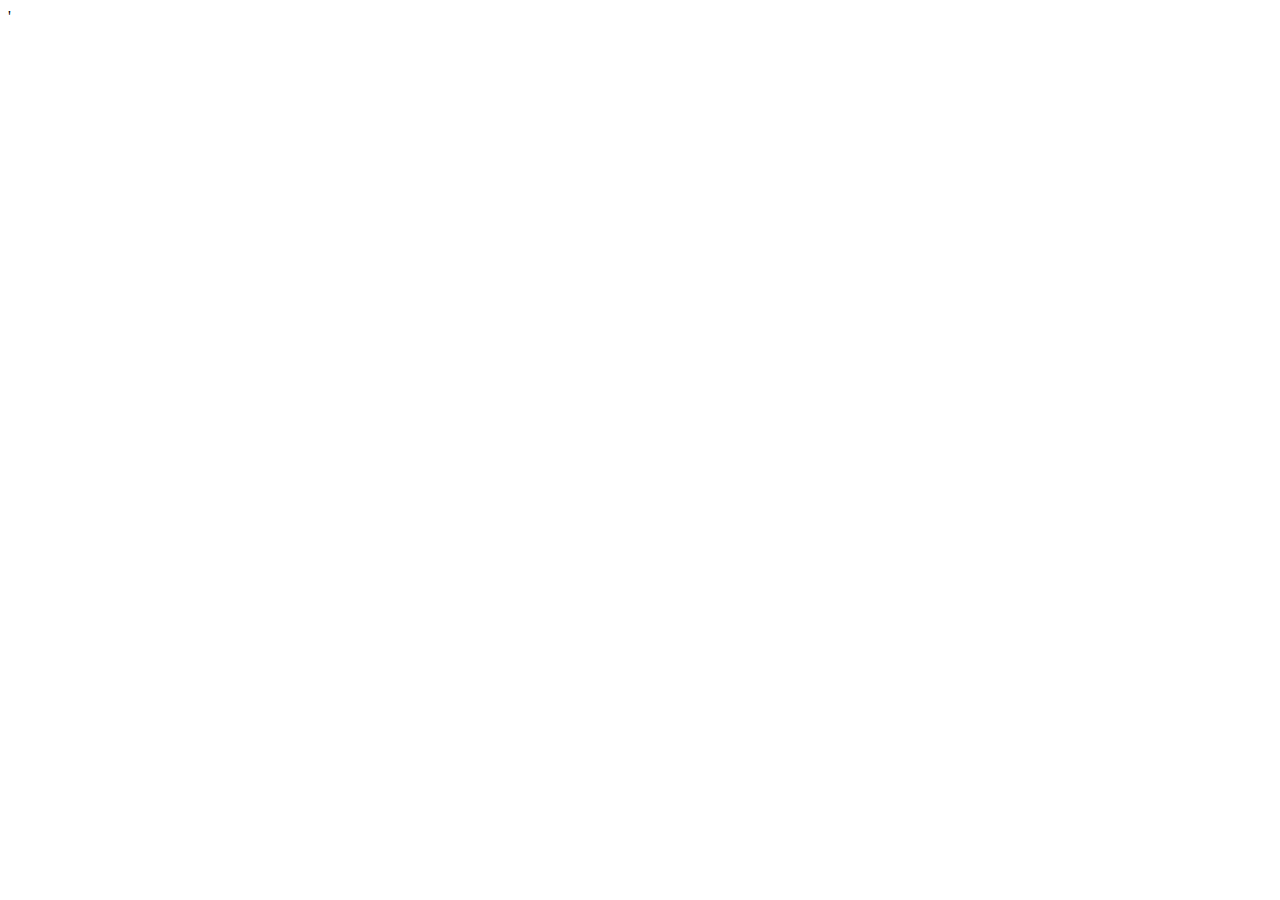
==== assets/templates/index2.html @ e471f18b "init" ====
<!DOCTYPE html>
<html lang="en">
<head>
    <meta charset="UTF-8">
    <meta name="viewport" content="width=device-width, initial-scale=1.0">
    <meta http-equiv="X-UA-Compatible" content="ie=edge">
    <title>Document</title>
    <link rel="stylesheet" href="style2.css">
    

</head>
<body>
    
</body>
</html>'
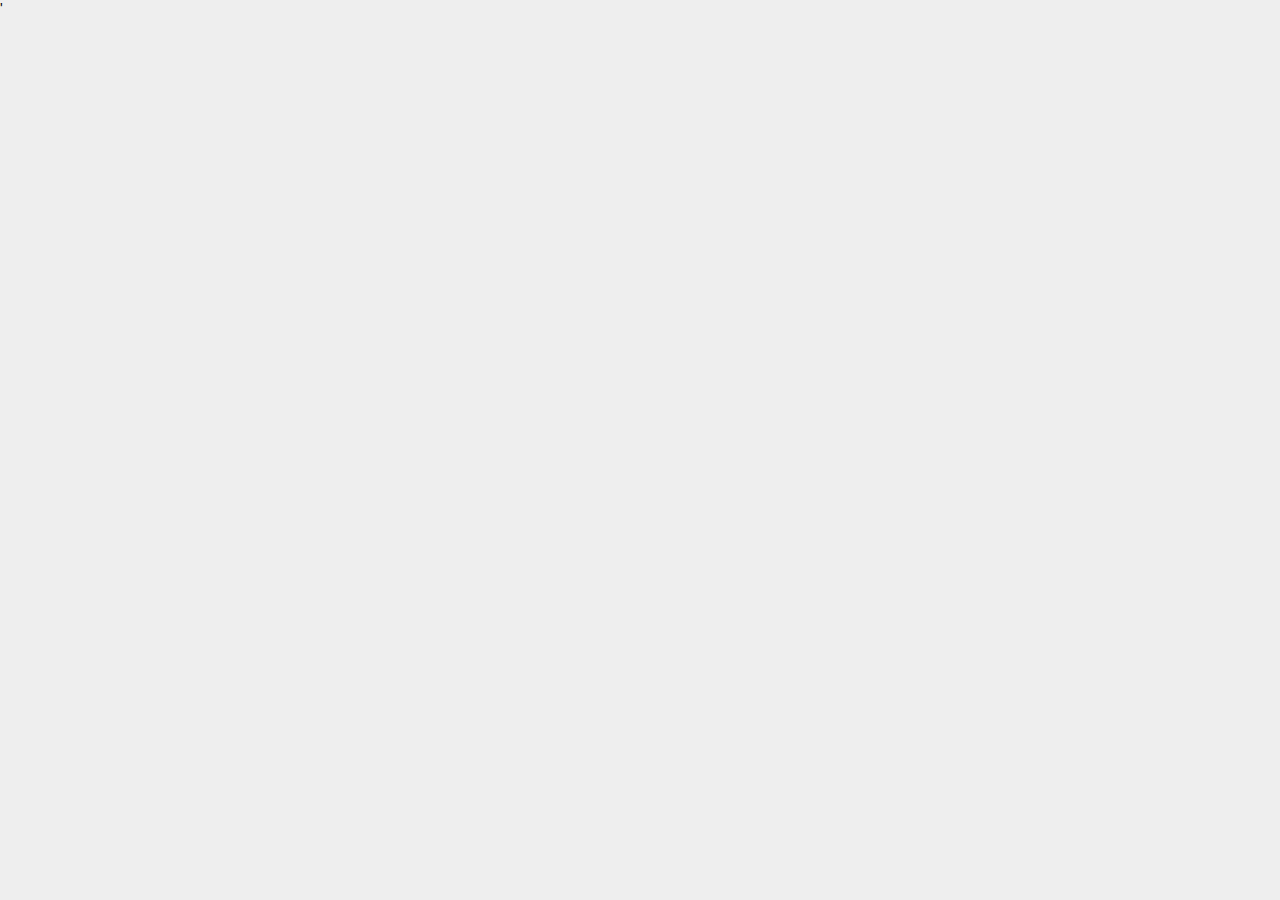
==== commit ef7f8fc9: "first css" ====
--- a/assets/templates/index2.html
+++ b/assets/templates/index2.html
@@ -1,15 +1,19 @@
 <!DOCTYPE html>
 <html lang="en">
+
 <head>
     <meta charset="UTF-8">
     <meta name="viewport" content="width=device-width, initial-scale=1.0">
     <meta http-equiv="X-UA-Compatible" content="ie=edge">
     <title>Document</title>
-    <link rel="stylesheet" href="style2.css">
-    
+    <link rel="stylesheet" href="../css/style2.css">
+    <link rel="stylesheet" href="../../style.css">
+
 
 </head>
+
 <body>
-    
+
 </body>
+
 </html>'--- a/style.css
+++ b/style.css
@@ -0,0 +1,53 @@
+html {
+    height: 100%;
+    box-sizing: border-box;
+}
+
+body {
+    box-sizing: border-box;
+    font-family: 'Lato', sans-serif;
+    font-size: 14px; 
+    background: #EEE;
+    padding: 0;
+    margin: 0;
+    height: 100%;
+    display: block;
+}
+
+h1 {
+    color: firebrick;
+    text-decoration-style: dashed
+}
+header {
+    display: block; 
+    width: 100%;
+}
+
+nav {
+    width: 100%;
+    background: rgb(88, 75, 79);
+    height: 43px;
+}
+
+nav ul {
+    margin: 0;
+}
+
+li {
+    display: inline-block;
+    text-decoration: none
+}
+li a:hover {
+    color:green;
+    font-weight: 600;
+}
+li a.active {color: #666666;}
+
+main {
+    background: rgb(52, 50, 51);
+    color: rgb(239, 218, 185);
+}
+
+section {
+    min-height: 500px
+}